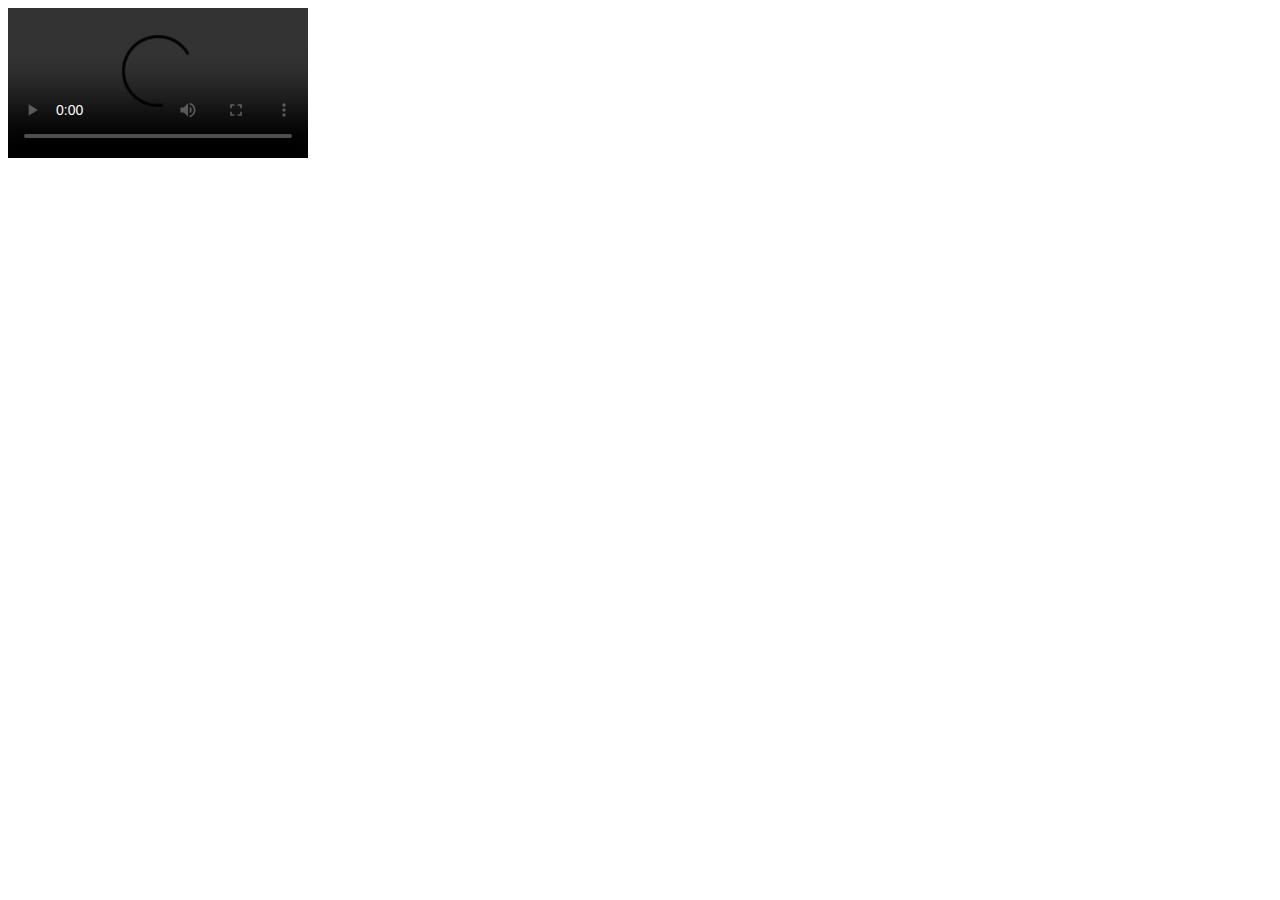
==== index.html @ 4e64d3fa "Video 1 prueba" ====
<html>
<head>
    <meta charset="utf-8">
    <meta name="generator" content="NFT Randomizer">
    <title>Banco Nación</title>
    <link rel="stylesheet" href="style.css">
    <link href="https://cdn.jsdelivr.net/npm/bootstrap@5.1.0/dist/css/bootstrap.min.css" rel="stylesheet" integrity="sha384-KyZXEAg3QhqLMpG8r+8fhAXLRk2vvoC2f3B09zVXn8CA5QIVfZOJ3BCsw2P0p/We" crossorigin="anonymous">
</head>
<body>
    <video src="./video1.mp4" controls poster="">
        Lo sentimos. Este vídeo no puede ser reproducido en tu navegador.<br>
        La versión descargable está disponible en <a href="URL">Enlace</a>. 
    </video>

</body>
</html>
---- style.css ----
.html{
    margin: 0;
    padding: 0;
}

.body{
    margin: 0;
    padding: 0;
}
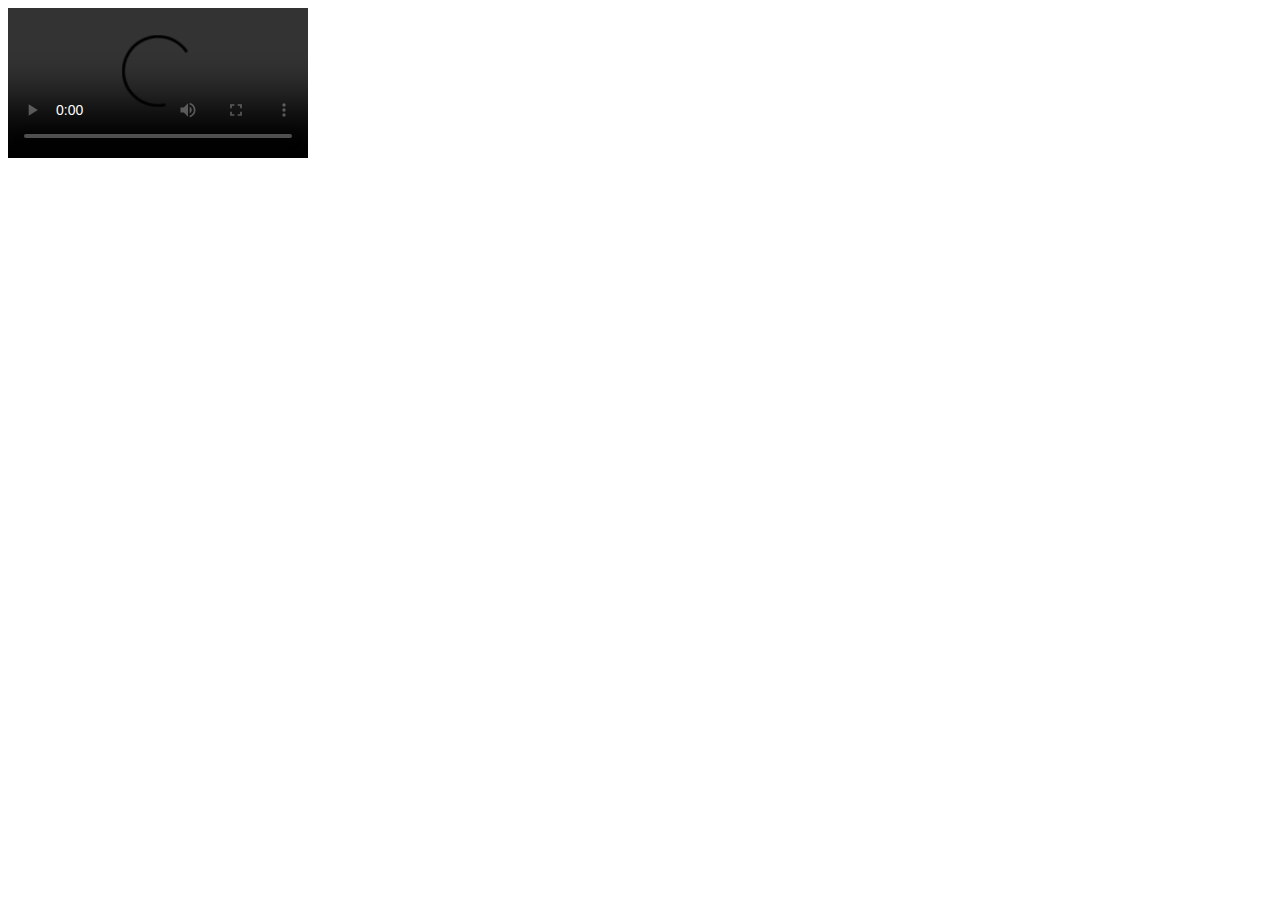
==== commit c258e009: "Video 1 autoplay" ====
--- a/index.html
+++ b/index.html
@@ -7,7 +7,7 @@
     <link href="https://cdn.jsdelivr.net/npm/bootstrap@5.1.0/dist/css/bootstrap.min.css" rel="stylesheet" integrity="sha384-KyZXEAg3QhqLMpG8r+8fhAXLRk2vvoC2f3B09zVXn8CA5QIVfZOJ3BCsw2P0p/We" crossorigin="anonymous">
 </head>
 <body>
-    <video src="./video1.mp4" controls poster="">
+    <video src="./video1.mp4" controls autoplay>
         Lo sentimos. Este vídeo no puede ser reproducido en tu navegador.<br>
         La versión descargable está disponible en <a href="URL">Enlace</a>. 
     </video>
